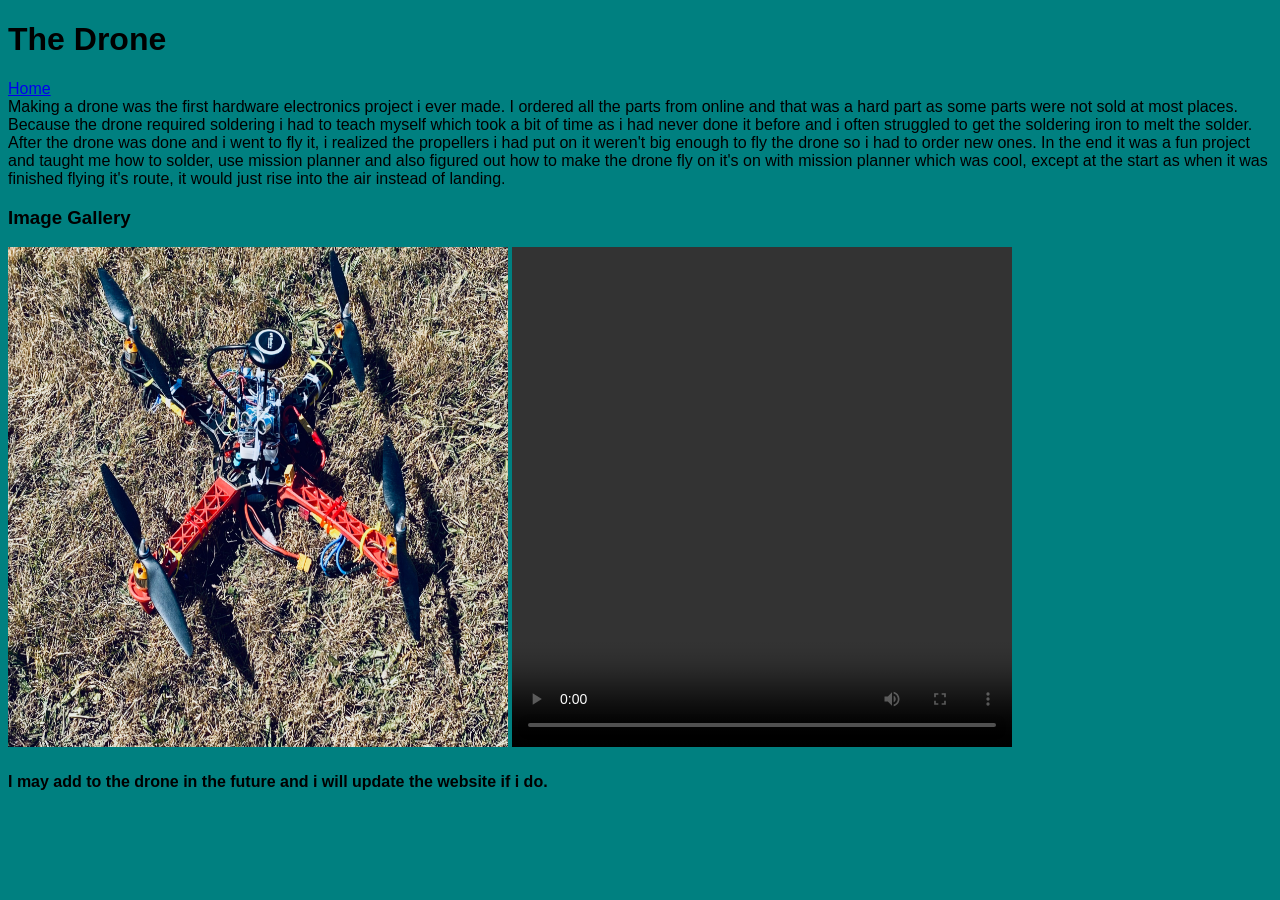
==== drone.html @ 6edf7c42 "I added two new pages as well as updating the pages." ====
<!DOCTYPE html>
<head>

    <link rel="stylesheet" href="cool.css"

</head>

<body>

<h1> The Drone</h1>
<a href="index.html">Home</a>


<br>
<p1>  Making a drone was the first hardware electronics project i ever made.</p1>
<p2>  I ordered all the parts from online and that was a hard part as some parts</p2>
<p3>  were not sold at most places.</p3>
<p4>  Because the drone required soldering i had to teach myself which took a bit of time</p4>
<p5>  as i had never done it before and i often struggled to get the soldering iron to melt the solder.</p5>
<p6>  &thinsp;After the drone was done and i went to fly it, i realized the propellers i had put on it weren't</p6>
<p7>  big enough to fly the drone so i had to order new ones.</p7>
<p8>  In the end it was a fun project and taught me how to solder, use mission planner and </p8>
<p9>  also figured out how to make the drone fly on it's on with mission planner which was cool,</p9>
<p10> except at the start as when it was finished flying it's route, it would just rise into the air instead of landing.</p10>

<h3> Image Gallery </h3>

<img src="Dronehigh.jpg" width="500" height="500">
<video width="500" height="500" controls>

<source src="Dronefly.mp4" type="video/mp4">

</video>

<h4> I may add to the drone in the future and i will update the website if i do.
</h4>

</body>
---- cool.css ----
body {
    background-color: teal;
    font-family:'Gill Sans', 'Gill Sans MT', Calibri, 'Trebuchet MS', sans-serif;
    
}
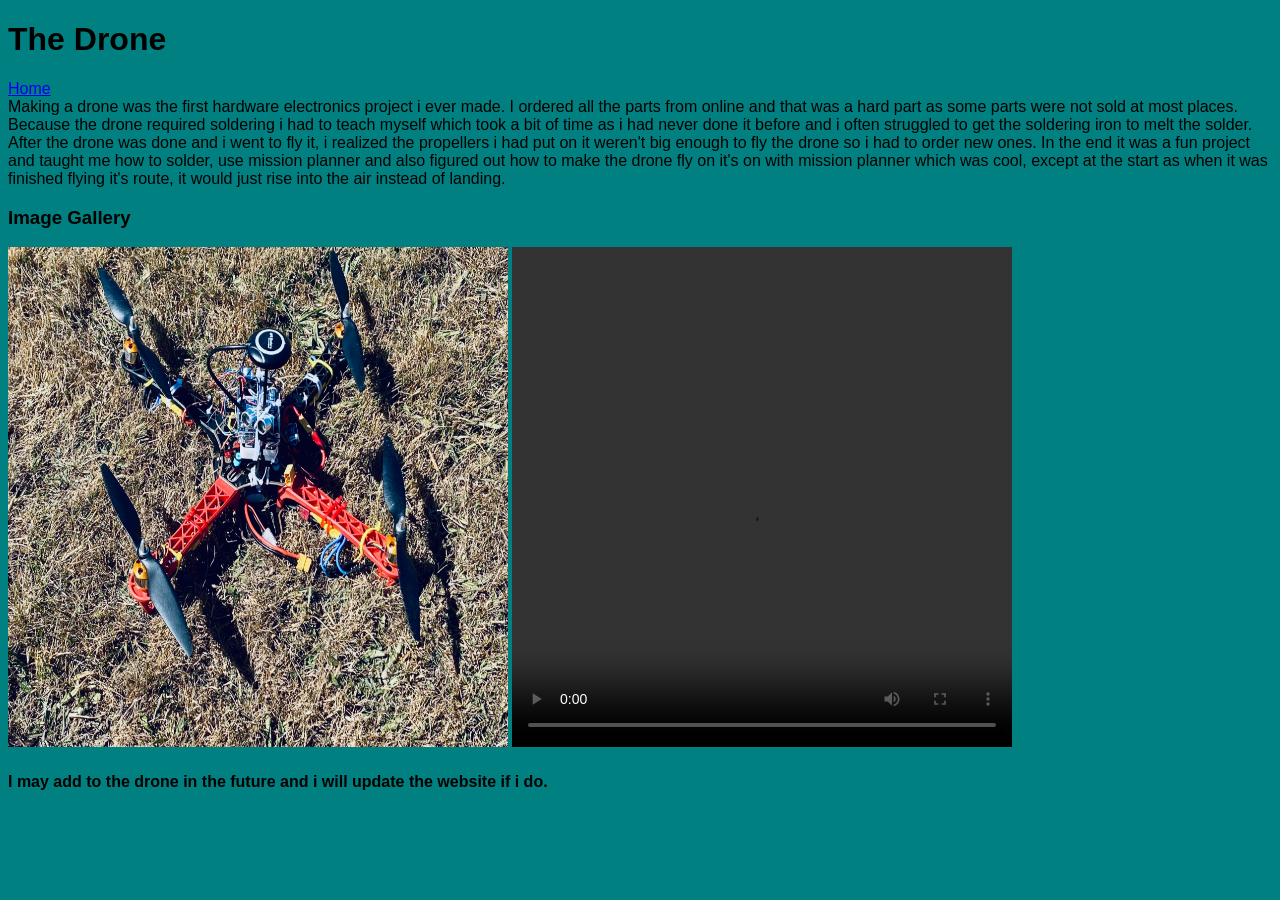
==== commit 330cd03d: "I added a favicon, a 404 page and some other updates" ====
--- a/drone.html
+++ b/drone.html
@@ -1,7 +1,9 @@
 <!DOCTYPE html>
 <head>
 
-    <link rel="stylesheet" href="cool.css"
+    <link rel="stylesheet" href="cool.css">
+    <link rel="icon" image="image/x-icon" href="Robot.png">
+
 
 </head>
 
